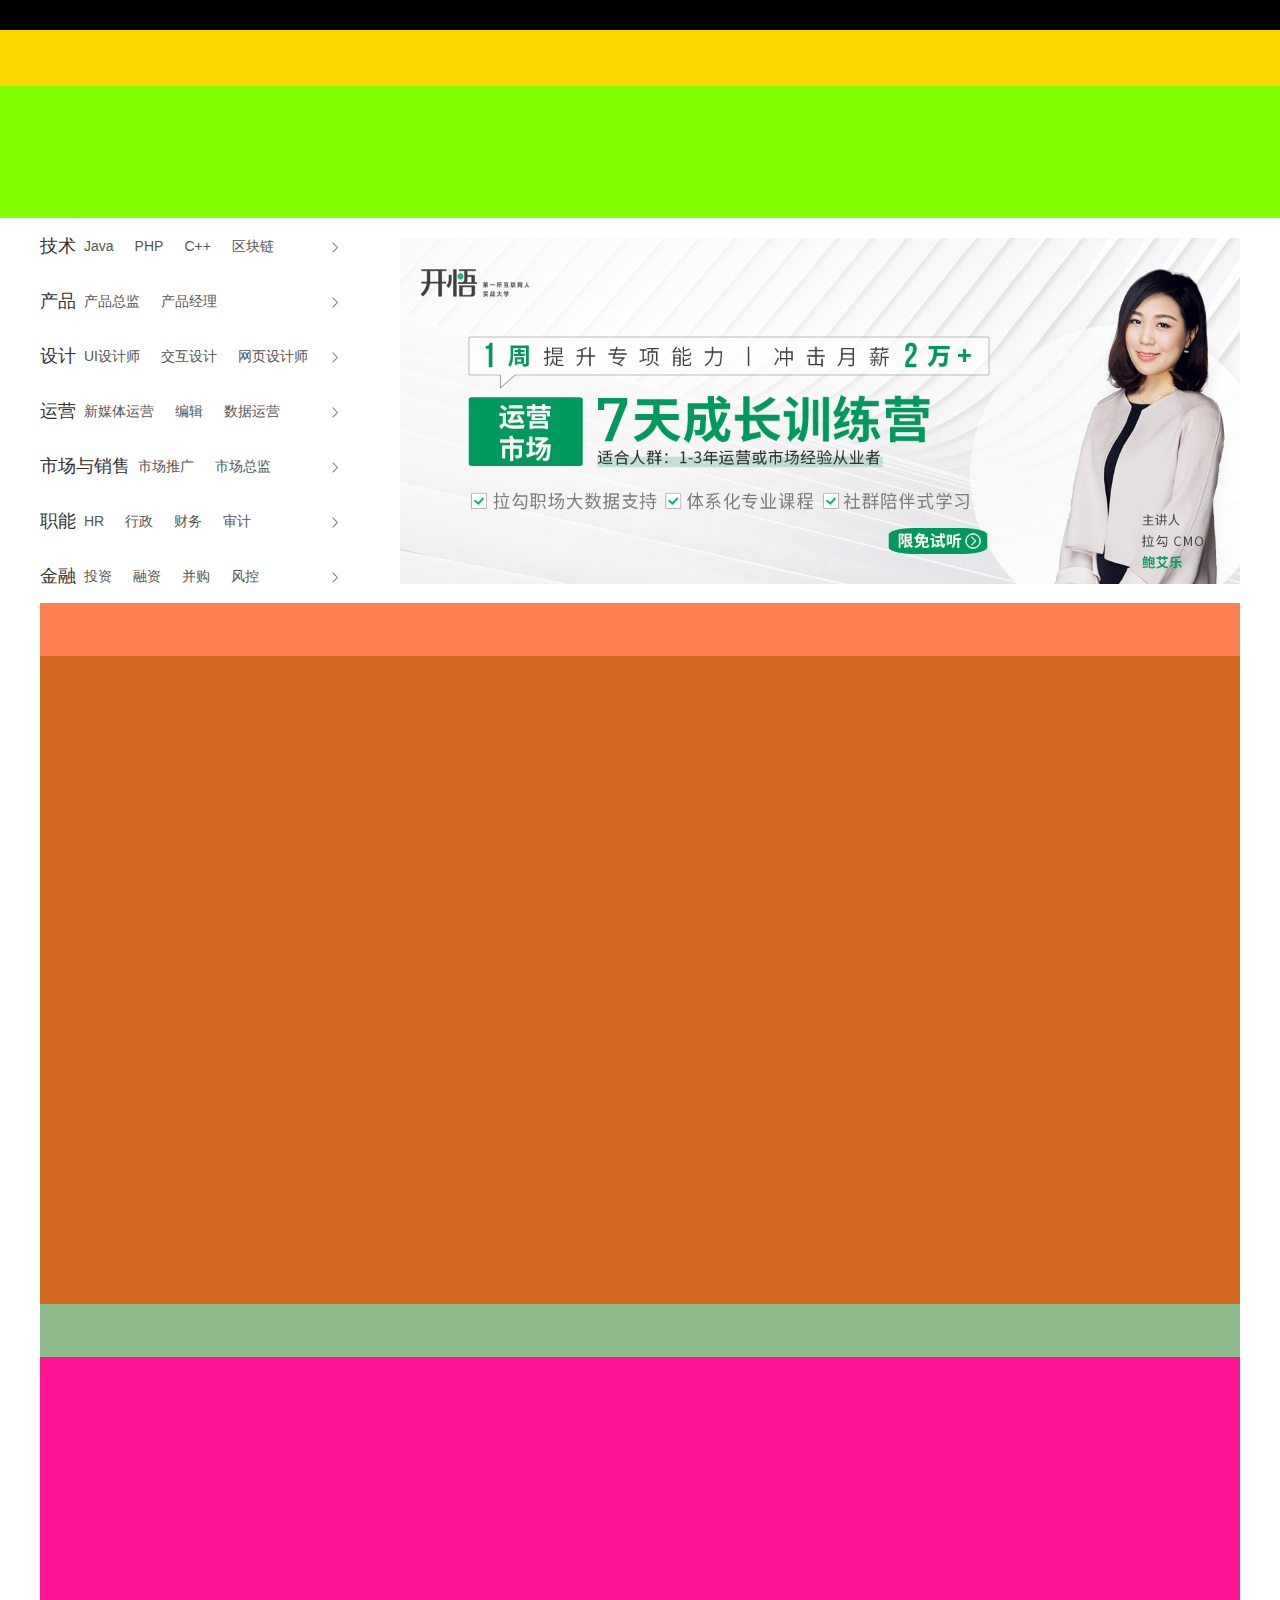
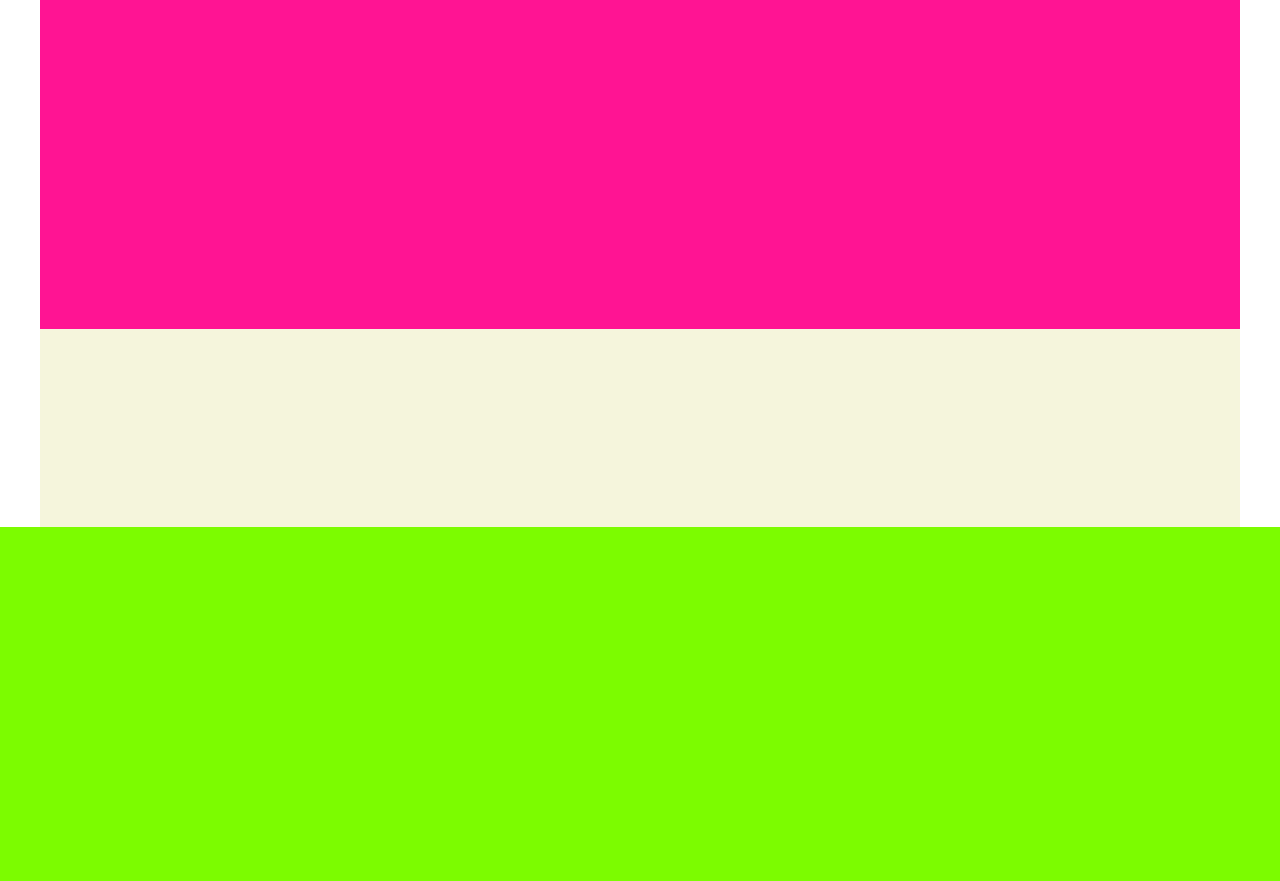
==== index.html @ 966dec73 "Merge pull request #1 from QueenaNie/master" ====
<!DOCTYPE html>
<html lang="en">
<head>
    <meta charset="UTF-8">
    <title>Title</title>
    <link rel="stylesheet" href="css/index.css">
</head>
<body>
<div class="header">
    <div class="login"></div>
    <div class="headerNav"></div>
    <div class="headerSearch"></div>
</div>
<div class="min">
    <div class="banner">
    <div class="minLeft">
        <div class="menu_box">
            <div class="menu_main current">
                <h2>技术</h2>
                <a href="##">Java</a>
                <a href="##">PHP</a>
                <a href="##">C++</a>
                <a href="##">区块链</a>
                <i class="arrow"></i>

            </div>
            <div class="hide_box">
                <div class="content_box">
                <span>后端开发</span>
                <a href="##">Java</a>
                <a href="##">PHP</a>
                <a href="##">数据挖掘</a>
                <a href="##">搜索算法</a>
                <a href="##">精准推荐</a>
                <a href="##">C</a>
                <a href="##">C#</a>
                <a href="##">全栈工程师</a>
                <a href="##">.NET</a>
                <a href="##">Hadoop</a>
                <a href="##">Python</a>
                <a href="##">Python</a>
                <a href="##">Python</a>
                <a href="##">Python</a>
                <a href="##">Python</a>
                <a href="##">Python</a>
                <a href="##">Python</a>
                <a href="##">Python</a>
                <a href="##">区块域</a>
                <a href="##">后端开发其他</a>
            </div>
                <div class="content_box">
                <span>后端开发</span>
                <a href="##">Java</a>
                <a href="##">PHP</a>
                <a href="##">数据挖掘</a>
                <a href="##">搜索算法</a>
                <a href="##">精准推荐</a>
                <a href="##">C</a>
                <a href="##">C#</a>
                <a href="##">全栈工程师</a>
                <a href="##">.NET</a>
                <a href="##">Hadoop</a>
                <a href="##">Python</a>
                <a href="##">Python</a>
                <a href="##">Python</a>
                <a href="##">Python</a>
                <a href="##">Python</a>
                <a href="##">Python</a>
                <a href="##">Python</a>
                <a href="##">Python</a>
                <a href="##">区块域</a>
                <a href="##">后端开发其他</a>
            </div>
                <div class="content_box">
                <span>后端开发</span>
                <a href="##">Java</a>
                <a href="##">PHP</a>
                <a href="##">数据挖掘</a>
                <a href="##">搜索算法</a>
                <a href="##">精准推荐</a>
                <a href="##">C</a>
                <a href="##">C#</a>
                <a href="##">全栈工程师</a>
                <a href="##">.NET</a>
                <a href="##">Hadoop</a>
                <a href="##">Python</a>
                <a href="##">Python</a>
                <a href="##">Python</a>
                <a href="##">Python</a>
                <a href="##">Python</a>
                <a href="##">Python</a>
                <a href="##">Python</a>
                <a href="##">Python</a>
                <a href="##">区块域</a>
                <a href="##">后端开发其他</a>
            </div>
            </div>
        </div>
        <div class="menu_box">
            <div class="menu_main">
                <h2>产品</h2>
                <a href="##">产品总监</a>
                <a href="##">产品经理</a>
                <i class="arrow"></i>

            </div>
            <div class="hide_box">
                <div class="content_box">
                    <span>后端开发</span>
                    <a href="##">Java</a>
                    <a href="##">PHP</a>
                    <a href="##">数据挖掘</a>
                    <a href="##">搜索算法</a>
                    <a href="##">精准推荐</a>
                    <a href="##">C</a>
                    <a href="##">C#</a>
                    <a href="##">全栈工程师</a>
                    <a href="##">.NET</a>
                    <a href="##">Hadoop</a>
                    <a href="##">Python</a>
                    <a href="##">Python</a>
                    <a href="##">Python</a>
                    <a href="##">Python</a>
                    <a href="##">Python</a>
                    <a href="##">Python</a>
                    <a href="##">Python</a>
                    <a href="##">Python</a>
                    <a href="##">区块域</a>
                    <a href="##">后端开发其他</a>
                </div>
                <div class="content_box">
                    <span>后端开发</span>
                    <a href="##">Java</a>
                    <a href="##">PHP</a>
                    <a href="##">数据挖掘</a>
                    <a href="##">搜索算法</a>
                    <a href="##">精准推荐</a>
                    <a href="##">C</a>
                    <a href="##">C#</a>
                    <a href="##">全栈工程师</a>
                    <a href="##">.NET</a>
                    <a href="##">Hadoop</a>
                    <a href="##">Python</a>
                    <a href="##">Python</a>
                    <a href="##">Python</a>
                    <a href="##">Python</a>
                    <a href="##">Python</a>
                    <a href="##">Python</a>
                    <a href="##">Python</a>
                    <a href="##">Python</a>
                    <a href="##">区块域</a>
                    <a href="##">后端开发其他</a>
                </div>
            </div>
        </div>
        <div class="menu_box">
            <div class="menu_main">
                <h2>设计</h2>
                <a href="##">UI设计师</a>
                <a href="##">交互设计</a>
                <a href="##">网页设计师</a>
                <i class="arrow"></i>
            </div>
            <div class="hide_box">
                <div class="content_box">
                    <span>后端开发</span>
                    <a href="##">Java</a>
                    <a href="##">PHP</a>
                    <a href="##">数据挖掘</a>
                    <a href="##">搜索算法</a>
                    <a href="##">精准推荐</a>
                    <a href="##">C</a>
                    <a href="##">C#</a>
                    <a href="##">全栈工程师</a>
                    <a href="##">.NET</a>
                    <a href="##">Hadoop</a>
                    <a href="##">Python</a>
                    <a href="##">Python</a>
                    <a href="##">Python</a>
                    <a href="##">Python</a>
                    <a href="##">Python</a>
                    <a href="##">Python</a>
                    <a href="##">Python</a>
                    <a href="##">Python</a>
                    <a href="##">区块域</a>
                    <a href="##">后端开发其他</a>
                </div>
                <div class="content_box">
                    <span>后端开发</span>
                    <a href="##">Java</a>
                    <a href="##">PHP</a>
                    <a href="##">数据挖掘</a>
                    <a href="##">搜索算法</a>
                    <a href="##">精准推荐</a>
                    <a href="##">C</a>
                    <a href="##">C#</a>
                    <a href="##">全栈工程师</a>
                    <a href="##">.NET</a>
                    <a href="##">Hadoop</a>
                    <a href="##">Python</a>
                    <a href="##">Python</a>
                    <a href="##">Python</a>
                    <a href="##">Python</a>
                    <a href="##">Python</a>
                    <a href="##">Python</a>
                    <a href="##">Python</a>
                    <a href="##">Python</a>
                    <a href="##">区块域</a>
                    <a href="##">后端开发其他</a>
                </div>
            </div>
        </div>
        <div class="menu_box">
            <div class="menu_main">
                <h2>运营</h2>
                <a href="##">新媒体运营</a>
                <a href="##">编辑</a>
                <a href="##">数据运营</a>
                <i class="arrow"></i>
            </div>
            <div class="hide_box">
                <div class="content_box">
                    <span>后端开发</span>
                    <a href="##">Java</a>
                    <a href="##">PHP</a>
                    <a href="##">数据挖掘</a>
                    <a href="##">搜索算法</a>
                    <a href="##">精准推荐</a>
                    <a href="##">C</a>
                    <a href="##">C#</a>
                    <a href="##">全栈工程师</a>
                    <a href="##">.NET</a>
                    <a href="##">Hadoop</a>
                    <a href="##">Python</a>
                    <a href="##">Python</a>
                    <a href="##">Python</a>
                    <a href="##">Python</a>
                    <a href="##">Python</a>
                    <a href="##">Python</a>
                    <a href="##">Python</a>
                    <a href="##">Python</a>
                    <a href="##">区块域</a>
                    <a href="##">后端开发其他</a>
                </div>
                <div class="content_box">
                    <span>后端开发</span>
                    <a href="##">Java</a>
                    <a href="##">PHP</a>
                    <a href="##">数据挖掘</a>
                    <a href="##">搜索算法</a>
                    <a href="##">精准推荐</a>
                    <a href="##">C</a>
                    <a href="##">C#</a>
                    <a href="##">全栈工程师</a>
                    <a href="##">.NET</a>
                    <a href="##">Hadoop</a>
                    <a href="##">Python</a>
                    <a href="##">Python</a>
                    <a href="##">Python</a>
                    <a href="##">Python</a>
                    <a href="##">Python</a>
                    <a href="##">Python</a>
                    <a href="##">Python</a>
                    <a href="##">Python</a>
                    <a href="##">区块域</a>
                    <a href="##">后端开发其他</a>
                </div>
            </div>
        </div>
        <div class="menu_box">
            <div class="menu_main">
                <h2>市场与销售</h2>
                <a href="##">市场推广</a>
                <a href="##">市场总监</a>
                <i class="arrow"></i>
            </div>
            <div class="hide_box">
                <div class="content_box">
                    <span>后端开发</span>
                    <a href="##">Java</a>
                    <a href="##">PHP</a>
                    <a href="##">数据挖掘</a>
                    <a href="##">搜索算法</a>
                    <a href="##">精准推荐</a>
                    <a href="##">C</a>
                    <a href="##">C#</a>
                    <a href="##">全栈工程师</a>
                    <a href="##">.NET</a>
                    <a href="##">Hadoop</a>
                    <a href="##">Python</a>
                    <a href="##">Python</a>
                    <a href="##">Python</a>
                    <a href="##">Python</a>
                    <a href="##">Python</a>
                    <a href="##">Python</a>
                    <a href="##">Python</a>
                    <a href="##">Python</a>
                    <a href="##">区块域</a>
                    <a href="##">后端开发其他</a>
                </div>
                <div class="content_box">
                    <span>后端开发</span>
                    <a href="##">Java</a>
                    <a href="##">PHP</a>
                    <a href="##">数据挖掘</a>
                    <a href="##">搜索算法</a>
                    <a href="##">精准推荐</a>
                    <a href="##">C</a>
                    <a href="##">C#</a>
                    <a href="##">全栈工程师</a>
                    <a href="##">.NET</a>
                    <a href="##">Hadoop</a>
                    <a href="##">Python</a>
                    <a href="##">Python</a>
                    <a href="##">Python</a>
                    <a href="##">Python</a>
                    <a href="##">Python</a>
                    <a href="##">Python</a>
                    <a href="##">Python</a>
                    <a href="##">Python</a>
                    <a href="##">区块域</a>
                    <a href="##">后端开发其他</a>
                </div>
            </div>
        </div>
        <div class="menu_box">
            <div class="menu_main">
                <h2>职能</h2>
                <a href="##">HR</a>
                <a href="##">行政</a>
                <a href="##">财务</a>
                <a href="##">审计</a>
                <i class="arrow"></i>
            </div>
            <div class="hide_box">
                <div class="content_box">
                    <span>后端开发</span>
                    <a href="##">Java</a>
                    <a href="##">PHP</a>
                    <a href="##">数据挖掘</a>
                    <a href="##">搜索算法</a>
                    <a href="##">精准推荐</a>
                    <a href="##">C</a>
                    <a href="##">C#</a>
                    <a href="##">全栈工程师</a>
                    <a href="##">.NET</a>
                    <a href="##">Hadoop</a>
                    <a href="##">Python</a>
                    <a href="##">Python</a>
                    <a href="##">Python</a>
                    <a href="##">Python</a>
                    <a href="##">Python</a>
                    <a href="##">Python</a>
                    <a href="##">Python</a>
                    <a href="##">Python</a>
                    <a href="##">区块域</a>
                    <a href="##">后端开发其他</a>
                </div>
                <div class="content_box">
                    <span>后端开发</span>
                    <a href="##">Java</a>
                    <a href="##">PHP</a>
                    <a href="##">数据挖掘</a>
                    <a href="##">搜索算法</a>
                    <a href="##">精准推荐</a>
                    <a href="##">C</a>
                    <a href="##">C#</a>
                    <a href="##">全栈工程师</a>
                    <a href="##">.NET</a>
                    <a href="##">Hadoop</a>
                    <a href="##">Python</a>
                    <a href="##">Python</a>
                    <a href="##">Python</a>
                    <a href="##">Python</a>
                    <a href="##">Python</a>
                    <a href="##">Python</a>
                    <a href="##">Python</a>
                    <a href="##">Python</a>
                    <a href="##">区块域</a>
                    <a href="##">后端开发其他</a>
                </div>
            </div>
        </div>
        <div class="menu_box">
            <div class="menu_main">
                <h2>金融</h2>
                <a href="##">投资</a>
                <a href="##">融资</a>
                <a href="##">并购</a>
                <a href="##">风控</a>
                <i class="arrow"></i>
            </div>
            <div class="hide_box">
                <div class="content_box">
                    <span>后端开发</span>
                    <a href="##">Java</a>
                    <a href="##">PHP</a>
                    <a href="##">数据挖掘</a>
                    <a href="##">搜索算法</a>
                    <a href="##">精准推荐</a>
                    <a href="##">C</a>
                    <a href="##">C#</a>
                    <a href="##">全栈工程师</a>
                    <a href="##">.NET</a>
                    <a href="##">Hadoop</a>
                    <a href="##">Python</a>
                    <a href="##">Python</a>
                    <a href="##">Python</a>
                    <a href="##">Python</a>
                    <a href="##">Python</a>
                    <a href="##">Python</a>
                    <a href="##">Python</a>
                    <a href="##">Python</a>
                    <a href="##">区块域</a>
                    <a href="##">后端开发其他</a>
                </div>
                <div class="content_box">
                    <span>后端开发</span>
                    <a href="##">Java</a>
                    <a href="##">PHP</a>
                    <a href="##">数据挖掘</a>
                    <a href="##">搜索算法</a>
                    <a href="##">精准推荐</a>
                    <a href="##">C</a>
                    <a href="##">C#</a>
                    <a href="##">全栈工程师</a>
                    <a href="##">.NET</a>
                    <a href="##">Hadoop</a>
                    <a href="##">Python</a>
                    <a href="##">Python</a>
                    <a href="##">Python</a>
                    <a href="##">Python</a>
                    <a href="##">Python</a>
                    <a href="##">Python</a>
                    <a href="##">Python</a>
                    <a href="##">Python</a>
                    <a href="##">区块域</a>
                    <a href="##">后端开发其他</a>
                </div>
            </div>
        </div>
    </div>
    <div class="minRight">
        <a href="##">
            <img src="images/mainRight.JPG" alt="">
        </a>
    </div>
    </div>
    <div class="hotNew"></div>
    <div class="minTop"></div>
    <div class="company"></div>
    <div class="minBottom"></div>
    <div class="frined"></div>
</div>
<div class="footer"></div>
</body>
</html>
---- css/index.css ----
* {
  padding: 0;
  margin: 0;
}
body,
html {
  width: 100%;
  height: 100%;
}
.header {
  height: 218px;
  width: 100%;
  background: aqua;
}
.header .login {
  width: 100%;
  height: 30px;
  background: black;
}
.header .headerNav {
  width: 100%;
  height: 56px;
  background: gold;
}
.header .headerSearch {
  width: 100%;
  height: 132px;
  background: chartreuse;
}
.zt {
  font-family: "Hiragino Sans GB", "Microsoft Yahei", SimSun, Arial, "Helvetica Neue", Helvetica;
  font-size: 14px;
}
.boxs {
  box-shadow: 0 0 4px 2px rgba(0, 0, 0, 0.09);
  border-radius: 2px;
}
.min {
  width: 1200px;
  margin: auto;
}
.min .banner {
  width: 1200px;
  height: 385px;
  position: relative;
}
.min .banner .minLeft {
  width: 321px;
  height: 385px;
  margin-left: -15px;
  position: absolute;
  left: 0;
  top: 0;
}
.min .banner .minLeft .menu_box {
  width: 321px;
  height: 20px;
  line-height: 20px;
  padding: 18px 0 17px 0;
  position: relative;
}
.min .banner .minLeft .menu_box .menu_main {
  width: 321px;
  height: 20px;
  position: relative;
  overflow: hidden;
}
.min .banner .minLeft .menu_box .menu_main h2 {
  display: inline-block;
  padding-left: 15px;
  font-family: "Hiragino Sans GB", "Microsoft Yahei", SimSun, Arial, "Helvetica Neue", Helvetica;
  font-size: 14px;
  font-size: 18px;
  font-weight: 500;
  color: #333;
  float: left;
}
.min .banner .minLeft .menu_box .menu_main a {
  display: inline-block;
  color: #555;
  padding: 0 8px;
  margin: 0 5px 5px 0;
  float: left;
  text-decoration: none;
  font-family: "Hiragino Sans GB", "Microsoft Yahei", SimSun, Arial, "Helvetica Neue", Helvetica;
  font-size: 14px;
}
.min .banner .minLeft .menu_box .menu_main a:hover {
  text-decoration-line: underline ;
  color: #00b38a;
}
.min .banner .minLeft .menu_box .menu_main i {
  background: url("../images/arrow.png") 0 0 no-repeat;
  width: 6px;
  height: 11px;
  margin-right: 8px;
  position: absolute;
  right: 0;
  top: 6px;
}
.min .banner .minLeft .menu_box .hide_box {
  width: 600px;
  padding: 20px 10px 0 12px;
  position: absolute;
  left: 321px;
  top: 0;
  background: #fff;
  display: none;
}
.min .banner .minLeft .menu_box .hide_box .content_box {
  margin-right: -1px;
  margin-bottom: 17px;
}
.min .banner .minLeft .menu_box .hide_box .content_box span {
  display: block;
  font-family: "Hiragino Sans GB", "Microsoft Yahei", SimSun, Arial, "Helvetica Neue", Helvetica;
  font-size: 14px;
  color: #333;
  padding-left: 10px;
  margin-bottom: 6px;
}
.min .banner .minLeft .menu_box .hide_box .content_box a {
  display: inline-block;
  padding: 0 11px;
  margin-left: -1px;
  line-height: 28px;
  text-decoration: none;
  font-family: "Hiragino Sans GB", "Microsoft Yahei", SimSun, Arial, "Helvetica Neue", Helvetica;
  font-size: 14px;
  color: #555;
  position: relative;
}
.min .banner .minLeft .menu_box .hide_box .content_box a:before {
  content: "";
  position: absolute;
  width: 1px;
  height: 12px;
  background: #D8D8D8;
  top: 8px;
  left: 0;
}
.min .banner .minLeft .menu_box .hide_box .content_box a:hover {
  text-decoration-line: underline ;
  color: #00b38a;
}
.min .banner .minLeft .menu_box:hover {
  box-shadow: 0 0 4px 2px rgba(0, 0, 0, 0.09);
  border-radius: 2px;
  border-top-left-radius: 0;
}
.min .banner .minLeft .menu_box:hover .hide_box {
  display: block;
  box-shadow: 0 0 4px 2px rgba(0, 0, 0, 0.09);
  border-radius: 2px;
  border-top-left-radius: 0;
  z-index: 10;
}
.min .banner .minRight {
  width: 840px;
  height: 346px;
  overflow: hidden;
  position: absolute;
  right: 0;
  top: 50%;
  margin-top: -173px;
}
.min .banner .minRight a {
  display: block;
  width: 100%;
  height: 100%;
  overflow: hidden;
}
.min .banner .minRight a img {
  width: 100%;
  height: 100%;
}
.min .hotNew {
  width: 1200px;
  height: 53px;
  background: coral;
}
.min .minTop {
  width: 1200px;
  height: 648px;
  background: chocolate ;
}
.min .company {
  width: 1200px;
  background: darkseagreen;
  height: 53px;
}
.min .minBottom {
  width: 1200px;
  height: 572px;
  background: deeppink;
}
.min .frined {
  width: 1200px;
  height: 198px;
  background: beige;
}
.footer {
  width: 100%;
  height: 354px;
  background: lawngreen;
}
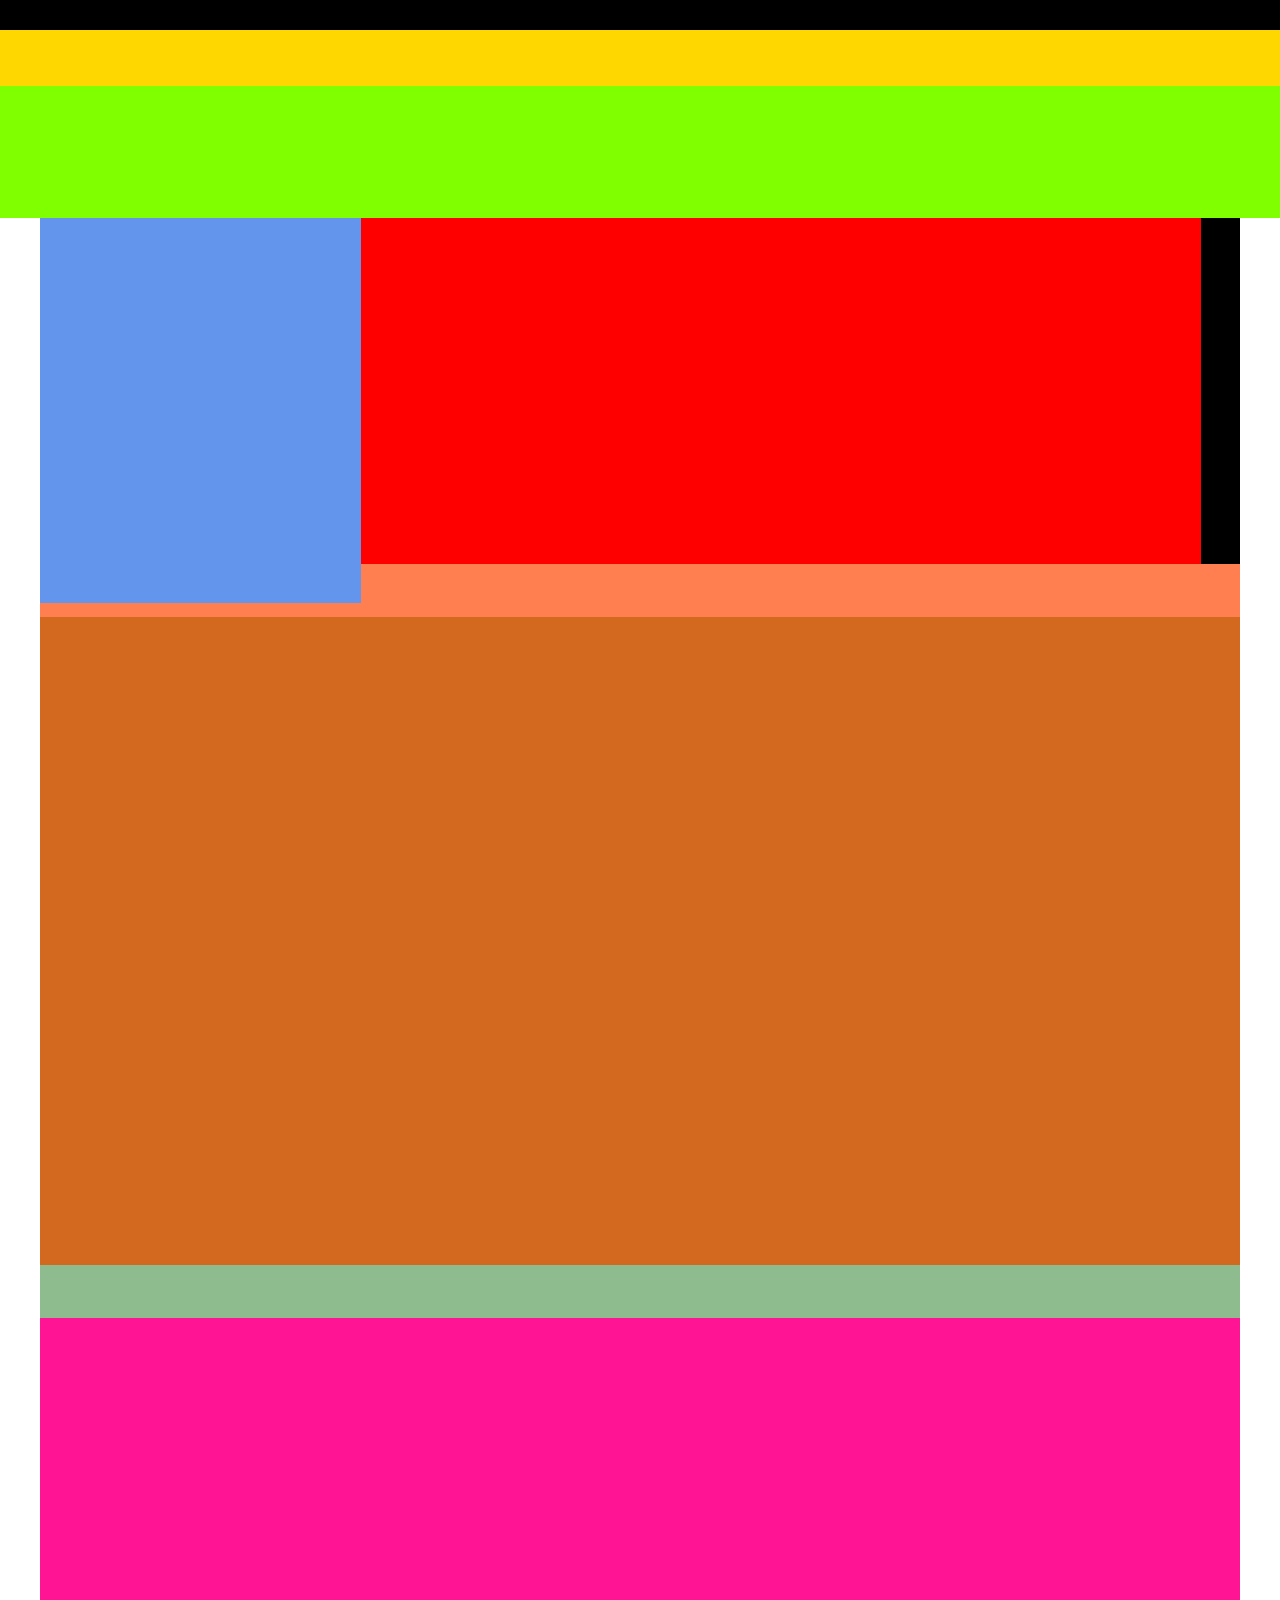
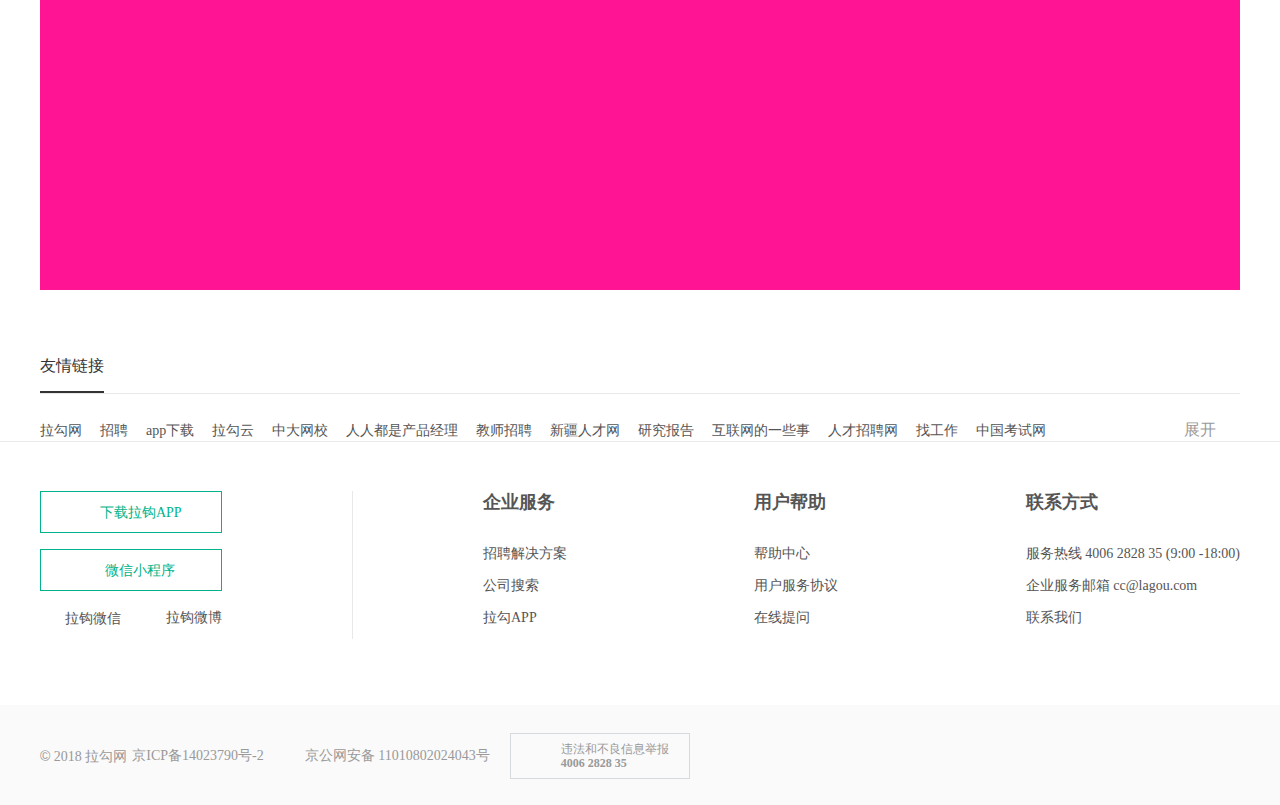
==== commit ffefd6c3: "li" ====
--- a/index.html
+++ b/index.html
@@ -13,445 +13,159 @@
 </div>
 <div class="min">
     <div class="banner">
-    <div class="minLeft">
-        <div class="menu_box">
-            <div class="menu_main current">
-                <h2>技术</h2>
-                <a href="##">Java</a>
-                <a href="##">PHP</a>
-                <a href="##">C++</a>
-                <a href="##">区块链</a>
-                <i class="arrow"></i>
-
-            </div>
-            <div class="hide_box">
-                <div class="content_box">
-                <span>后端开发</span>
-                <a href="##">Java</a>
-                <a href="##">PHP</a>
-                <a href="##">数据挖掘</a>
-                <a href="##">搜索算法</a>
-                <a href="##">精准推荐</a>
-                <a href="##">C</a>
-                <a href="##">C#</a>
-                <a href="##">全栈工程师</a>
-                <a href="##">.NET</a>
-                <a href="##">Hadoop</a>
-                <a href="##">Python</a>
-                <a href="##">Python</a>
-                <a href="##">Python</a>
-                <a href="##">Python</a>
-                <a href="##">Python</a>
-                <a href="##">Python</a>
-                <a href="##">Python</a>
-                <a href="##">Python</a>
-                <a href="##">区块域</a>
-                <a href="##">后端开发其他</a>
-            </div>
-                <div class="content_box">
-                <span>后端开发</span>
-                <a href="##">Java</a>
-                <a href="##">PHP</a>
-                <a href="##">数据挖掘</a>
-                <a href="##">搜索算法</a>
-                <a href="##">精准推荐</a>
-                <a href="##">C</a>
-                <a href="##">C#</a>
-                <a href="##">全栈工程师</a>
-                <a href="##">.NET</a>
-                <a href="##">Hadoop</a>
-                <a href="##">Python</a>
-                <a href="##">Python</a>
-                <a href="##">Python</a>
-                <a href="##">Python</a>
-                <a href="##">Python</a>
-                <a href="##">Python</a>
-                <a href="##">Python</a>
-                <a href="##">Python</a>
-                <a href="##">区块域</a>
-                <a href="##">后端开发其他</a>
-            </div>
-                <div class="content_box">
-                <span>后端开发</span>
-                <a href="##">Java</a>
-                <a href="##">PHP</a>
-                <a href="##">数据挖掘</a>
-                <a href="##">搜索算法</a>
-                <a href="##">精准推荐</a>
-                <a href="##">C</a>
-                <a href="##">C#</a>
-                <a href="##">全栈工程师</a>
-                <a href="##">.NET</a>
-                <a href="##">Hadoop</a>
-                <a href="##">Python</a>
-                <a href="##">Python</a>
-                <a href="##">Python</a>
-                <a href="##">Python</a>
-                <a href="##">Python</a>
-                <a href="##">Python</a>
-                <a href="##">Python</a>
-                <a href="##">Python</a>
-                <a href="##">区块域</a>
-                <a href="##">后端开发其他</a>
-            </div>
-            </div>
-        </div>
-        <div class="menu_box">
-            <div class="menu_main">
-                <h2>产品</h2>
-                <a href="##">产品总监</a>
-                <a href="##">产品经理</a>
-                <i class="arrow"></i>
-
-            </div>
-            <div class="hide_box">
-                <div class="content_box">
-                    <span>后端开发</span>
-                    <a href="##">Java</a>
-                    <a href="##">PHP</a>
-                    <a href="##">数据挖掘</a>
-                    <a href="##">搜索算法</a>
-                    <a href="##">精准推荐</a>
-                    <a href="##">C</a>
-                    <a href="##">C#</a>
-                    <a href="##">全栈工程师</a>
-                    <a href="##">.NET</a>
-                    <a href="##">Hadoop</a>
-                    <a href="##">Python</a>
-                    <a href="##">Python</a>
-                    <a href="##">Python</a>
-                    <a href="##">Python</a>
-                    <a href="##">Python</a>
-                    <a href="##">Python</a>
-                    <a href="##">Python</a>
-                    <a href="##">Python</a>
-                    <a href="##">区块域</a>
-                    <a href="##">后端开发其他</a>
-                </div>
-                <div class="content_box">
-                    <span>后端开发</span>
-                    <a href="##">Java</a>
-                    <a href="##">PHP</a>
-                    <a href="##">数据挖掘</a>
-                    <a href="##">搜索算法</a>
-                    <a href="##">精准推荐</a>
-                    <a href="##">C</a>
-                    <a href="##">C#</a>
-                    <a href="##">全栈工程师</a>
-                    <a href="##">.NET</a>
-                    <a href="##">Hadoop</a>
-                    <a href="##">Python</a>
-                    <a href="##">Python</a>
-                    <a href="##">Python</a>
-                    <a href="##">Python</a>
-                    <a href="##">Python</a>
-                    <a href="##">Python</a>
-                    <a href="##">Python</a>
-                    <a href="##">Python</a>
-                    <a href="##">区块域</a>
-                    <a href="##">后端开发其他</a>
-                </div>
-            </div>
-        </div>
-        <div class="menu_box">
-            <div class="menu_main">
-                <h2>设计</h2>
-                <a href="##">UI设计师</a>
-                <a href="##">交互设计</a>
-                <a href="##">网页设计师</a>
-                <i class="arrow"></i>
-            </div>
-            <div class="hide_box">
-                <div class="content_box">
-                    <span>后端开发</span>
-                    <a href="##">Java</a>
-                    <a href="##">PHP</a>
-                    <a href="##">数据挖掘</a>
-                    <a href="##">搜索算法</a>
-                    <a href="##">精准推荐</a>
-                    <a href="##">C</a>
-                    <a href="##">C#</a>
-                    <a href="##">全栈工程师</a>
-                    <a href="##">.NET</a>
-                    <a href="##">Hadoop</a>
-                    <a href="##">Python</a>
-                    <a href="##">Python</a>
-                    <a href="##">Python</a>
-                    <a href="##">Python</a>
-                    <a href="##">Python</a>
-                    <a href="##">Python</a>
-                    <a href="##">Python</a>
-                    <a href="##">Python</a>
-                    <a href="##">区块域</a>
-                    <a href="##">后端开发其他</a>
-                </div>
-                <div class="content_box">
-                    <span>后端开发</span>
-                    <a href="##">Java</a>
-                    <a href="##">PHP</a>
-                    <a href="##">数据挖掘</a>
-                    <a href="##">搜索算法</a>
-                    <a href="##">精准推荐</a>
-                    <a href="##">C</a>
-                    <a href="##">C#</a>
-                    <a href="##">全栈工程师</a>
-                    <a href="##">.NET</a>
-                    <a href="##">Hadoop</a>
-                    <a href="##">Python</a>
-                    <a href="##">Python</a>
-                    <a href="##">Python</a>
-                    <a href="##">Python</a>
-                    <a href="##">Python</a>
-                    <a href="##">Python</a>
-                    <a href="##">Python</a>
-                    <a href="##">Python</a>
-                    <a href="##">区块域</a>
-                    <a href="##">后端开发其他</a>
-                </div>
-            </div>
-        </div>
-        <div class="menu_box">
-            <div class="menu_main">
-                <h2>运营</h2>
-                <a href="##">新媒体运营</a>
-                <a href="##">编辑</a>
-                <a href="##">数据运营</a>
-                <i class="arrow"></i>
-            </div>
-            <div class="hide_box">
-                <div class="content_box">
-                    <span>后端开发</span>
-                    <a href="##">Java</a>
-                    <a href="##">PHP</a>
-                    <a href="##">数据挖掘</a>
-                    <a href="##">搜索算法</a>
-                    <a href="##">精准推荐</a>
-                    <a href="##">C</a>
-                    <a href="##">C#</a>
-                    <a href="##">全栈工程师</a>
-                    <a href="##">.NET</a>
-                    <a href="##">Hadoop</a>
-                    <a href="##">Python</a>
-                    <a href="##">Python</a>
-                    <a href="##">Python</a>
-                    <a href="##">Python</a>
-                    <a href="##">Python</a>
-                    <a href="##">Python</a>
-                    <a href="##">Python</a>
-                    <a href="##">Python</a>
-                    <a href="##">区块域</a>
-                    <a href="##">后端开发其他</a>
-                </div>
-                <div class="content_box">
-                    <span>后端开发</span>
-                    <a href="##">Java</a>
-                    <a href="##">PHP</a>
-                    <a href="##">数据挖掘</a>
-                    <a href="##">搜索算法</a>
-                    <a href="##">精准推荐</a>
-                    <a href="##">C</a>
-                    <a href="##">C#</a>
-                    <a href="##">全栈工程师</a>
-                    <a href="##">.NET</a>
-                    <a href="##">Hadoop</a>
-                    <a href="##">Python</a>
-                    <a href="##">Python</a>
-                    <a href="##">Python</a>
-                    <a href="##">Python</a>
-                    <a href="##">Python</a>
-                    <a href="##">Python</a>
-                    <a href="##">Python</a>
-                    <a href="##">Python</a>
-                    <a href="##">区块域</a>
-                    <a href="##">后端开发其他</a>
-                </div>
-            </div>
-        </div>
-        <div class="menu_box">
-            <div class="menu_main">
-                <h2>市场与销售</h2>
-                <a href="##">市场推广</a>
-                <a href="##">市场总监</a>
-                <i class="arrow"></i>
-            </div>
-            <div class="hide_box">
-                <div class="content_box">
-                    <span>后端开发</span>
-                    <a href="##">Java</a>
-                    <a href="##">PHP</a>
-                    <a href="##">数据挖掘</a>
-                    <a href="##">搜索算法</a>
-                    <a href="##">精准推荐</a>
-                    <a href="##">C</a>
-                    <a href="##">C#</a>
-                    <a href="##">全栈工程师</a>
-                    <a href="##">.NET</a>
-                    <a href="##">Hadoop</a>
-                    <a href="##">Python</a>
-                    <a href="##">Python</a>
-                    <a href="##">Python</a>
-                    <a href="##">Python</a>
-                    <a href="##">Python</a>
-                    <a href="##">Python</a>
-                    <a href="##">Python</a>
-                    <a href="##">Python</a>
-                    <a href="##">区块域</a>
-                    <a href="##">后端开发其他</a>
-                </div>
-                <div class="content_box">
-                    <span>后端开发</span>
-                    <a href="##">Java</a>
-                    <a href="##">PHP</a>
-                    <a href="##">数据挖掘</a>
-                    <a href="##">搜索算法</a>
-                    <a href="##">精准推荐</a>
-                    <a href="##">C</a>
-                    <a href="##">C#</a>
-                    <a href="##">全栈工程师</a>
-                    <a href="##">.NET</a>
-                    <a href="##">Hadoop</a>
-                    <a href="##">Python</a>
-                    <a href="##">Python</a>
-                    <a href="##">Python</a>
-                    <a href="##">Python</a>
-                    <a href="##">Python</a>
-                    <a href="##">Python</a>
-                    <a href="##">Python</a>
-                    <a href="##">Python</a>
-                    <a href="##">区块域</a>
-                    <a href="##">后端开发其他</a>
-                </div>
-            </div>
-        </div>
-        <div class="menu_box">
-            <div class="menu_main">
-                <h2>职能</h2>
-                <a href="##">HR</a>
-                <a href="##">行政</a>
-                <a href="##">财务</a>
-                <a href="##">审计</a>
-                <i class="arrow"></i>
-            </div>
-            <div class="hide_box">
-                <div class="content_box">
-                    <span>后端开发</span>
-                    <a href="##">Java</a>
-                    <a href="##">PHP</a>
-                    <a href="##">数据挖掘</a>
-                    <a href="##">搜索算法</a>
-                    <a href="##">精准推荐</a>
-                    <a href="##">C</a>
-                    <a href="##">C#</a>
-                    <a href="##">全栈工程师</a>
-                    <a href="##">.NET</a>
-                    <a href="##">Hadoop</a>
-                    <a href="##">Python</a>
-                    <a href="##">Python</a>
-                    <a href="##">Python</a>
-                    <a href="##">Python</a>
-                    <a href="##">Python</a>
-                    <a href="##">Python</a>
-                    <a href="##">Python</a>
-                    <a href="##">Python</a>
-                    <a href="##">区块域</a>
-                    <a href="##">后端开发其他</a>
-                </div>
-                <div class="content_box">
-                    <span>后端开发</span>
-                    <a href="##">Java</a>
-                    <a href="##">PHP</a>
-                    <a href="##">数据挖掘</a>
-                    <a href="##">搜索算法</a>
-                    <a href="##">精准推荐</a>
-                    <a href="##">C</a>
-                    <a href="##">C#</a>
-                    <a href="##">全栈工程师</a>
-                    <a href="##">.NET</a>
-                    <a href="##">Hadoop</a>
-                    <a href="##">Python</a>
-                    <a href="##">Python</a>
-                    <a href="##">Python</a>
-                    <a href="##">Python</a>
-                    <a href="##">Python</a>
-                    <a href="##">Python</a>
-                    <a href="##">Python</a>
-                    <a href="##">Python</a>
-                    <a href="##">区块域</a>
-                    <a href="##">后端开发其他</a>
-                </div>
-            </div>
-        </div>
-        <div class="menu_box">
-            <div class="menu_main">
-                <h2>金融</h2>
-                <a href="##">投资</a>
-                <a href="##">融资</a>
-                <a href="##">并购</a>
-                <a href="##">风控</a>
-                <i class="arrow"></i>
-            </div>
-            <div class="hide_box">
-                <div class="content_box">
-                    <span>后端开发</span>
-                    <a href="##">Java</a>
-                    <a href="##">PHP</a>
-                    <a href="##">数据挖掘</a>
-                    <a href="##">搜索算法</a>
-                    <a href="##">精准推荐</a>
-                    <a href="##">C</a>
-                    <a href="##">C#</a>
-                    <a href="##">全栈工程师</a>
-                    <a href="##">.NET</a>
-                    <a href="##">Hadoop</a>
-                    <a href="##">Python</a>
-                    <a href="##">Python</a>
-                    <a href="##">Python</a>
-                    <a href="##">Python</a>
-                    <a href="##">Python</a>
-                    <a href="##">Python</a>
-                    <a href="##">Python</a>
-                    <a href="##">Python</a>
-                    <a href="##">区块域</a>
-                    <a href="##">后端开发其他</a>
-                </div>
-                <div class="content_box">
-                    <span>后端开发</span>
-                    <a href="##">Java</a>
-                    <a href="##">PHP</a>
-                    <a href="##">数据挖掘</a>
-                    <a href="##">搜索算法</a>
-                    <a href="##">精准推荐</a>
-                    <a href="##">C</a>
-                    <a href="##">C#</a>
-                    <a href="##">全栈工程师</a>
-                    <a href="##">.NET</a>
-                    <a href="##">Hadoop</a>
-                    <a href="##">Python</a>
-                    <a href="##">Python</a>
-                    <a href="##">Python</a>
-                    <a href="##">Python</a>
-                    <a href="##">Python</a>
-                    <a href="##">Python</a>
-                    <a href="##">Python</a>
-                    <a href="##">Python</a>
-                    <a href="##">区块域</a>
-                    <a href="##">后端开发其他</a>
-                </div>
-            </div>
-        </div>
-    </div>
-    <div class="minRight">
-        <a href="##">
-            <img src="images/mainRight.JPG" alt="">
-        </a>
-    </div>
+    <div class="minLeft"></div>
+    <div class="minRight"></div>
     </div>
     <div class="hotNew"></div>
     <div class="minTop"></div>
     <div class="company"></div>
     <div class="minBottom"></div>
-    <div class="frined"></div>
+    <div id="linkbox" class="frined shadow-linkbox">
+        <dl>
+            <dt> <span class="current">友情链接</span></dt>
+            <dd class="links">
+                <a href="javascript:;" target="_blank" class="friend-link">拉勾网</a>
+                <a href="javascript:;" target="_blank" class="friend-link">招聘</a>
+                <a href="javascript:;" target="_blank" class="friend-link">app下载</a>
+                <a href="javascript:;" target="_blank" class="friend-link">拉勾云</a>
+                <a href="javascript:;" target="_blank" class="friend-link">中大网校</a>
+                <a href="javascript:;" target="_blank" class="friend-link">人人都是产品经理</a>
+                <a href="javascript:;" target="_blank" class="friend-link">教师招聘</a>
+                <a href="javascript:;" target="_blank" class="friend-link">新疆人才网</a>
+                <a href="javascript:;" target="_blank" class="friend-link">研究报告</a>
+                <a href="javascript:;" target="_blank" class="friend-link">互联网的一些事</a>
+                <a href="javascript:;" target="_blank" class="friend-link">人才招聘网</a>
+                <a href="javascript:;" target="_blank" class="friend-link">找工作</a>
+                <a href="javascript:;" target="_blank" class="friend-link">中国考试网</a>
+                <a href="javascript:;" target="_blank" class="friend-link">生意经商业百科</a>
+                <a href="javascript:;" target="_blank" class="friend-link">装修效果图</a>
+                <a href="javascript:;" target="_blank" class="friend-link">招聘网</a>
+                <a href="javascript:;" target="_blank" class="friend-link">中华考试网</a>
+                <a href="javascript:;" target="_blank" class="friend-link">招聘素材</a>
+                <a href="javascript:;" target="_blank" class="friend-link">杭州招聘</a>
+                <a href="javascript:;" target="_blank" class="friend-link">上海招聘</a>
+                <a href="javascript:;" target="_blank" class="friend-link">法律咨询</a>
+                <a href="javascript:;" target="_blank" class="friend-link">徐州英才网</a>
+                <a href="javascript:;" target="_blank" class="friend-link">考研网</a>
+                <a href="javascript:;" target="_blank" class="friend-link">银行招聘网</a>
+                <a href="javascript:;" target="_blank" class="friend-link">语文学习网</a>
+                <a href="javascript:;" target="_blank" class="friend-link">智联招聘</a>
+                <a href="javascript:;" target="_blank" class="friend-link">职业圈</a>
+                <a href="javascript:;" target="_blank" class="friend-link">股城财经</a>
+                <a href="javascript:;" target="_blank" class="friend-link">法律咨询网</a>
+                <a href="javascript:;" target="_blank" class="friend-link">兼职吧</a>
+                <a href="javascript:;" target="_blank" class="friend-link">招聘网</a>
+                <a href="javascript:;" target="_blank" class="friend-link">爱问共享资料</a>
+                <a href="javascript:;" target="_blank" class="friend-link">百姓网</a>
+                <a href="javascript:;" target="_blank" class="friend-link">招聘</a>
+                <a href="javascript:;" target="_blank" class="friend-link">服装人才网</a>
+                <a href="javascript:;" target="_blank" class="friend-link">会计网</a>
+                <a href="javascript:;" target="_blank" class="friend-link">创意服务外包</a>
+                <a href="javascript:;" target="_blank" class="friend-link">西陆军事</a>
+                <a href="javascript:;" target="_blank" class="friend-link">中公公务员网校</a>
+                <a href="javascript:;" target="_blank" class="friend-link">老人网</a>
+                <a href="javascript:;" target="_blank" class="friend-link">找工作</a>
+                <a href="javascript:;" target="_blank" class="friend-link">招聘网</a>
+                <a href="javascript:;" target="_blank" class="friend-link">前瞻网</a>
+                <a href="javascript:;" target="_blank" class="friend-link">安徽招聘网</a>
+                <a href="javascript:;" target="_blank" class="friend-link">台州人才网</a>
+                <a href="javascript:;" target="_blank" class="friend-link">苏州人才网 </a>
+                <a href="javascript:;" target="_blank" class="friend-link">教师网</a>
+                <a href="javascript:;" target="_blank" class="friend-link">重庆人才网</a>
+                <a href="javascript:;" target="_blank" class="friend-link">中国会计网</a>
+                <a href="javascript:;" target="_blank" class="friend-link">齐鲁人才网</a>
+                <a href="javascript:;" target="_blank" class="friend-link">邮编生活网</a>
+                <a href="javascript:;" target="_blank" class="friend-link">义乌人才网</a>
+                <a href="javascript:;" target="_blank" class="friend-link">PHP100中文网</a>
+                <a href="javascript:;" target="_blank" class="friend-link">培训网</a>
+                <a href="javascript:;" target="_blank" class="more">更多</a>
+            </dd>
+            <span rel="nofollow" class="expansion">
+                <span>展开</span>
+                <i></i>
+            </span>
+        </dl>
+    </div>
 </div>
-<div class="footer"></div>
+<!--footer start-->
+<a href="##" id="backtop" title="回到顶部" rel="nofollow" style=";background-position-x:0px "></a>
+<div class="footer">
+ <div class="wrapper">
+     <div class="inner_wrapper">
+         <div class="footer_module_column">
+
+             <a href="javascript:;" class="footer_app" rel="nofollow">
+                 <i class="footer_app_icon"></i>
+                 下载拉钩APP
+                 <img src="https://www.lgstatic.com/i/image/M00/35/06/CgpFT1lDioCAFqS2AAEeWsD3HHo535.PNG"  width="160px" height="160px" alt="">
+             </a>
+             <a href="javascript:;" class="footer_mina" rel="nofollow">
+                 <i class="footer_mina_icon"></i>
+                 微信小程序
+                 <img src="//www.lgstatic.com/www/static/common/widgets/footer_c/layout/img/lagou-mina-code_d70848a.png" alt="">
+             </a>
+             <div class="footer_module_item">
+                 <a href="##" rel="nofollow" class="footer_wechat">
+                     <i class="footer_wechat_icon"></i>
+                     拉钩微信
+                     <img src="//www.lgstatic.com/www/static/common/widgets/footer_c/layout/img/lg_pic_weixin@2x_c372698.png" width="160" height="160" alt="">
+                 </a>
+                 <a href="##" rel="nofollow" class="footer_webo">
+                     <i class="footer_webo_icon"></i>
+                     拉钩微博
+                 </a>
+             </div>
+         </div>
+         <div class="footer_module_right">
+             <div class="footer_module_business">
+                 <p class="footer_module_title">企业服务</p>
+                 <a href="##" rel="nofollow" target="_blank">招聘解决方案</a>
+                 <a href="##" rel="nofollow" target="_blank">公司搜索</a>
+                 <a href="##" rel="nofollow" target="_blank">拉勾APP</a>
+             </div>
+             <div class="footer_module_business">
+                 <p class="footer_module_title">用户帮助</p>
+                 <a href="##" rel="nofollow" target="_blank">帮助中心</a>
+                 <a href="##" rel="nofollow" target="_blank">用户服务协议</a>
+                 <a href="##" rel="nofollow" target="_blank">在线提问</a>
+             </div>
+             <div class="footer_module_business">
+                 <p class="footer_module_title">联系方式</p>
+                 <span class="tel">服务热线
+                 <em>4006 2828 35 (9:00 -18:00)</em></span>
+                 <a href="##" rel="nofollow" target="_blank">企业服务邮箱
+                 <em>cc@lagou.com</em></a>
+                 <a href="##" rel="nofollow" target="_blank">联系我们</a>
+             </div>
+         </div>
+     </div>
+     <div class="copyright">
+         <div class="copyright_main">
+             <div class="copy_main_left">
+                 <span class="copyright_title">
+                     <em>©</em>
+                     2018 拉勾网
+                 </span>
+                 <a href="##">京ICP备14023790号-2</a>
+                 <a href="##" class="footer_gongan">
+                     <i class="footer_lagou_gongan"></i>
+                     京公网安备 11010802024043号</a>
+                 <div class="footer_lagou_jubao">
+                     <i class="lagou_jubao"></i>
+                     <p>
+                         <span>违法和不良信息举报</span>
+                     <strong>4006 2828 35</strong>
+                     </p>
+                 </div>
+             </div>
+             <i class="footer_lagou_icon"></i>
+         </div>
+     </div>
+
+ </div>
+
+</div>
 </body>
-</html>+</html>
+<script src="js/jquery-3.3.1.js"></script>
+<script src="js/zxj-js.js"></script>--- a/css/index.css
+++ b/css/index.css
@@ -1,6 +1,7 @@
 * {
   padding: 0;
   margin: 0;
+  text-decoration: none;
 }
 body,
 html {
@@ -27,152 +28,26 @@
   height: 132px;
   background: chartreuse;
 }
-.zt {
-  font-family: "Hiragino Sans GB", "Microsoft Yahei", SimSun, Arial, "Helvetica Neue", Helvetica;
-  font-size: 14px;
-}
-.boxs {
-  box-shadow: 0 0 4px 2px rgba(0, 0, 0, 0.09);
-  border-radius: 2px;
-}
 .min {
   width: 1200px;
   margin: auto;
 }
 .min .banner {
   width: 1200px;
-  height: 385px;
-  position: relative;
+  background: black;
+  height: 346px;
 }
 .min .banner .minLeft {
   width: 321px;
   height: 385px;
-  margin-left: -15px;
-  position: absolute;
-  left: 0;
-  top: 0;
-}
-.min .banner .minLeft .menu_box {
-  width: 321px;
-  height: 20px;
-  line-height: 20px;
-  padding: 18px 0 17px 0;
-  position: relative;
-}
-.min .banner .minLeft .menu_box .menu_main {
-  width: 321px;
-  height: 20px;
-  position: relative;
-  overflow: hidden;
-}
-.min .banner .minLeft .menu_box .menu_main h2 {
-  display: inline-block;
-  padding-left: 15px;
-  font-family: "Hiragino Sans GB", "Microsoft Yahei", SimSun, Arial, "Helvetica Neue", Helvetica;
-  font-size: 14px;
-  font-size: 18px;
-  font-weight: 500;
-  color: #333;
   float: left;
-}
-.min .banner .minLeft .menu_box .menu_main a {
-  display: inline-block;
-  color: #555;
-  padding: 0 8px;
-  margin: 0 5px 5px 0;
-  float: left;
-  text-decoration: none;
-  font-family: "Hiragino Sans GB", "Microsoft Yahei", SimSun, Arial, "Helvetica Neue", Helvetica;
-  font-size: 14px;
-}
-.min .banner .minLeft .menu_box .menu_main a:hover {
-  text-decoration-line: underline ;
-  color: #00b38a;
-}
-.min .banner .minLeft .menu_box .menu_main i {
-  background: url("../images/arrow.png") 0 0 no-repeat;
-  width: 6px;
-  height: 11px;
-  margin-right: 8px;
-  position: absolute;
-  right: 0;
-  top: 6px;
-}
-.min .banner .minLeft .menu_box .hide_box {
-  width: 600px;
-  padding: 20px 10px 0 12px;
-  position: absolute;
-  left: 321px;
-  top: 0;
-  background: #fff;
-  display: none;
-}
-.min .banner .minLeft .menu_box .hide_box .content_box {
-  margin-right: -1px;
-  margin-bottom: 17px;
-}
-.min .banner .minLeft .menu_box .hide_box .content_box span {
-  display: block;
-  font-family: "Hiragino Sans GB", "Microsoft Yahei", SimSun, Arial, "Helvetica Neue", Helvetica;
-  font-size: 14px;
-  color: #333;
-  padding-left: 10px;
-  margin-bottom: 6px;
-}
-.min .banner .minLeft .menu_box .hide_box .content_box a {
-  display: inline-block;
-  padding: 0 11px;
-  margin-left: -1px;
-  line-height: 28px;
-  text-decoration: none;
-  font-family: "Hiragino Sans GB", "Microsoft Yahei", SimSun, Arial, "Helvetica Neue", Helvetica;
-  font-size: 14px;
-  color: #555;
-  position: relative;
-}
-.min .banner .minLeft .menu_box .hide_box .content_box a:before {
-  content: "";
-  position: absolute;
-  width: 1px;
-  height: 12px;
-  background: #D8D8D8;
-  top: 8px;
-  left: 0;
-}
-.min .banner .minLeft .menu_box .hide_box .content_box a:hover {
-  text-decoration-line: underline ;
-  color: #00b38a;
-}
-.min .banner .minLeft .menu_box:hover {
-  box-shadow: 0 0 4px 2px rgba(0, 0, 0, 0.09);
-  border-radius: 2px;
-  border-top-left-radius: 0;
-}
-.min .banner .minLeft .menu_box:hover .hide_box {
-  display: block;
-  box-shadow: 0 0 4px 2px rgba(0, 0, 0, 0.09);
-  border-radius: 2px;
-  border-top-left-radius: 0;
-  z-index: 10;
+  background: cornflowerblue;
 }
 .min .banner .minRight {
   width: 840px;
   height: 346px;
-  overflow: hidden;
-  position: absolute;
-  right: 0;
-  top: 50%;
-  margin-top: -173px;
-}
-.min .banner .minRight a {
-  display: block;
-  width: 100%;
-  height: 100%;
-  overflow: hidden;
-}
-.min .banner .minRight a img {
-  width: 100%;
-  height: 100%;
+  background: red;
+  float: left;
 }
 .min .hotNew {
   width: 1200px;
@@ -197,10 +72,385 @@
 .min .frined {
   width: 1200px;
   height: 198px;
-  background: beige;
-}
+  margin-top: 52px;
+  overflow: hidden;
+  position: relative;
+}
+.min .frined dl {
+  position: relative;
+}
+.min .frined dl dt {
+  border-bottom: 1px solid #E8E8E8;
+  font-size: 16px;
+  color: #333;
+  margin-bottom: 21px;
+}
+.min .frined dl dt .current {
+  display: inline-block;
+  padding: 14px 0;
+  border-bottom: 2px solid #333;
+}
+.min .frined dl dd.links {
+  position: relative;
+  width: 1120px;
+  color: #555;
+  font-size: 14px;
+  overflow: hidden;
+}
+.min .frined dl dd.links a {
+  text-decoration: none;
+  color: #555;
+  float: left;
+  height: 15px;
+  line-height: 15px;
+  padding: 8px 18px 8px 0;
+  white-space: nowrap;
+}
+.min .frined dl .expansion {
+  height: 22px;
+  position: absolute;
+  right: 3px;
+  top: 78px;
+  cursor: pointer;
+  color: #999;
+}
+.min .frined dl .expansion i {
+  display: inline-block;
+  width: 12px;
+  height: 12px;
+  margin-left: 5px;
+  background-image: url("//www.lgstatic.com/www/static/index/modules/friendlink/img/arrow_down2_eea7e54.png");
+  background-repeat: no-repeat;
+  background-position: 0 3px;
+  background-size: 12px 6px;
+}
+.min .frined dl .expansion i.i-up {
+  transform: rotate(180deg);
+}
+.min #linkbox.shadow-linkbox {
+  height: 99px;
+}
+/*小飞机回到顶部start*/
+#backtop {
+  background: url("https://www.lgstatic.com/www/static/common/widgets/footer_c/modules/img/backtop-new_0e4bcbc.png") left top no-repeat;
+  width: 28px;
+  height: 46px;
+  position: fixed;
+  right: 41px;
+  z-index: 2000;
+  cursor: pointer;
+  display: none;
+}
+#backtop:hover {
+  background-position: right top !important;
+}
+/*小飞机回到顶部end*/
+/*footer start*/
 .footer {
+  line-height: 22px;
   width: 100%;
   height: 354px;
-  background: lawngreen;
-}
+  background-color: #fff;
+  border-top: 1px solid #ebebeb;
+  position: relative;
+  z-index: 1001;
+}
+.footer .wrapper {
+  margin: 0 auto;
+  position: relative;
+}
+.footer .wrapper .inner_wrapper {
+  width: 1200px;
+  max-width: 1200px;
+  margin: 49px auto 66px;
+  white-space: nowrap;
+  display: flex;
+}
+.footer .wrapper .inner_wrapper .footer_module_column {
+  border-right: 1px solid #e8e8e8;
+  padding-right: 130px;
+  font-size: 14px;
+}
+.footer .wrapper .inner_wrapper .footer_module_column .footer_app {
+  position: relative;
+  padding: 10px 0 8px;
+  width: 180px;
+  border: 1px solid #00b38a;
+  color: #00b38a;
+  text-align: center;
+  margin-bottom: 16px;
+  display: flex;
+  justify-content: center;
+  align-items: center;
+}
+.footer .wrapper .inner_wrapper .footer_module_column .footer_app .footer_app_icon {
+  display: inline-block;
+  height: 16px;
+  width: 12px;
+  margin-right: 7.6px;
+  background: url("https://www.lgstatic.com/www/static/common/widgets/footer_c/modules/img/sprite_9dd5c92.png") -150px -220px no-repeat;
+}
+.footer .wrapper .inner_wrapper .footer_module_column .footer_app img {
+  position: absolute;
+  display: none;
+  opacity: 0;
+  animation: opacityMove 1s;
+  bottom: -99px;
+  width: 140px;
+  height: 140px;
+  right: -150px;
+  z-index: 1001;
+  background-color: #fff ;
+  box-shadow: 0 2px 8px 0 rgba(0, 0, 0, 0.1);
+  border-radius: 3px;
+}
+.footer .wrapper .inner_wrapper .footer_module_column .footer_app:hover {
+  background: #00b38a;
+  color: #fff;
+}
+.footer .wrapper .inner_wrapper .footer_module_column .footer_app:hover .footer_app_icon {
+  background: url("https://www.lgstatic.com/www/static/common/widgets/footer_c/modules/img/sprite_9dd5c92.png") -182px -220px no-repeat;
+}
+.footer .wrapper .inner_wrapper .footer_module_column .footer_app:hover img {
+  display: block;
+  transition: opacity 1s;
+  opacity: 1;
+  position: absolute;
+  bottom: -99px;
+  width: 140px;
+  height: 140px;
+  right: -150px;
+  z-index: 1001;
+  background-color: #fff;
+  box-shadow: 0 2px 8px 0 rgba(0, 0, 0, 0.1);
+  border-radius: 3px;
+}
+.footer .wrapper .inner_wrapper .footer_module_column .footer_mina {
+  position: relative;
+  padding: 10px 0 8px;
+  width: 180px;
+  border: 1px solid #00b38a;
+  color: #00b38a;
+  text-align: center;
+  margin-bottom: 16px;
+  display: flex;
+  justify-content: center;
+  align-items: center;
+}
+.footer .wrapper .inner_wrapper .footer_module_column .footer_mina .footer_mina_icon {
+  display: inline-block;
+  height: 16px;
+  width: 12px;
+  margin-right: 6.4px;
+  background: url("https://www.lgstatic.com/www/static/common/widgets/footer_c/modules/img/sprite_9dd5c92.png") -214px -54px no-repeat;
+}
+.footer .wrapper .inner_wrapper .footer_module_column .footer_mina img {
+  display: none;
+  position: absolute;
+  bottom: -99px;
+  width: 140px;
+  height: 140px;
+  right: -150px;
+  z-index: 1001;
+  background-color: #fff;
+  box-shadow: 0 2px 8px 0 rgba(0, 0, 0, 0.1);
+  border-radius: 3px;
+  animation: opacityMove 1s;
+}
+.footer .wrapper .inner_wrapper .footer_module_column .footer_mina:hover {
+  background: #00b38a;
+  color: #fff;
+}
+.footer .wrapper .inner_wrapper .footer_module_column .footer_mina:hover .footer_mina_icon {
+  background: url("https://www.lgstatic.com/www/static/common/widgets/footer_c/modules/img/sprite_9dd5c92.png") -172px -54px no-repeat;
+}
+.footer .wrapper .inner_wrapper .footer_module_column .footer_mina:hover img {
+  display: block;
+}
+.footer .wrapper .inner_wrapper .footer_module_column .footer_module_item {
+  display: flex;
+  justify-content: space-between;
+}
+.footer .wrapper .inner_wrapper .footer_module_column .footer_module_item .footer_wechat {
+  position: relative;
+  color: #555;
+  font-size: 14px;
+}
+.footer .wrapper .inner_wrapper .footer_module_column .footer_module_item .footer_wechat .footer_wechat_icon {
+  display: inline-block;
+  width: 16px;
+  height: 16px;
+  margin-right: 5px;
+  background: url("https://www.lgstatic.com/www/static/common/widgets/footer_c/modules/img/sprite_9dd5c92.png") -114px -184px no-repeat;
+}
+.footer .wrapper .inner_wrapper .footer_module_column .footer_module_item .footer_wechat img {
+  display: none;
+  position: absolute;
+  width: 140px;
+  height: 140px;
+  top: 32px;
+  left: 0;
+  z-index: 1001;
+  background-color: #fff;
+  box-shadow: 0 2px 8px 0 rgba(0, 0, 0, 0.1);
+  border-radius: 3px;
+}
+.footer .wrapper .inner_wrapper .footer_module_column .footer_module_item .footer_wechat:hover {
+  color: #00b38a;
+}
+.footer .wrapper .inner_wrapper .footer_module_column .footer_module_item .footer_wechat:hover .footer_wechat_icon {
+  background: url("https://www.lgstatic.com/www/static/common/widgets/footer_c/modules/img/sprite_9dd5c92.png") -114px -220px no-repeat;
+}
+.footer .wrapper .inner_wrapper .footer_module_column .footer_module_item .footer_wechat:hover img {
+  display: block;
+}
+.footer .wrapper .inner_wrapper .footer_module_column .footer_module_item .footer_webo {
+  position: relative;
+  color: #555;
+  font-size: 14px;
+}
+.footer .wrapper .inner_wrapper .footer_module_column .footer_module_item .footer_webo .footer_webo_icon {
+  display: inline-block;
+  height: 14px;
+  width: 16px;
+  margin-right: 5px;
+  background: url("https://www.lgstatic.com/www/static/common/widgets/footer_c/modules/img/sprite_9dd5c92.png") -214px -20px no-repeat;
+}
+.footer .wrapper .inner_wrapper .footer_module_column .footer_module_item .footer_webo:hover {
+  color: #00b38a;
+}
+.footer .wrapper .inner_wrapper .footer_module_column .footer_module_item .footer_webo:hover .footer_webo_icon {
+  background: url("https://www.lgstatic.com/www/static/common/widgets/footer_c/modules/img/sprite_9dd5c92.png") -172px -20px no-repeat;
+}
+.footer .wrapper .inner_wrapper .footer_module_right {
+  margin-left: 130px;
+  display: flex;
+  flex: 1;
+  justify-content: space-between;
+}
+.footer .wrapper .inner_wrapper .footer_module_right .footer_module_business .footer_module_title {
+  font-size: 18px;
+  font-weight: 600;
+  color: #555;
+  margin-bottom: 30px;
+}
+.footer .wrapper .inner_wrapper .footer_module_right .footer_module_business span.tel {
+  color: #555;
+  font-size: 14px;
+  text-decoration: none;
+  display: block;
+  margin-bottom: 10px;
+}
+.footer .wrapper .inner_wrapper .footer_module_right .footer_module_business a {
+  color: #555;
+  font-size: 14px;
+  text-decoration: none;
+  display: block;
+  margin-bottom: 10px;
+}
+.footer .wrapper .inner_wrapper .footer_module_right .footer_module_business em {
+  font-style: normal;
+  font-size: 14px;
+}
+.footer .wrapper .inner_wrapper .footer_module_right .footer_module_business a:hover {
+  color: #00b38a;
+}
+.footer .wrapper .copyright {
+  clear: both;
+  margin: 0 auto;
+  color: #999;
+  font-size: 14px;
+  line-height: 12px;
+  text-align: center;
+  background: #fafafa;
+  height: 100px;
+  overflow: hidden;
+}
+.footer .wrapper .copyright .copyright_main {
+  width: 1200px;
+  max-width: 1200px;
+  margin: 28px auto;
+  display: flex;
+  align-items: center;
+  justify-content: space-between;
+}
+.footer .wrapper .copyright .copyright_main .copy_main_left {
+  display: flex;
+  align-items: center;
+}
+.footer .wrapper .copyright .copyright_main .copy_main_left .copyright_title {
+  margin-right: 5px;
+}
+.footer .wrapper .copyright .copyright_main .copy_main_left .copyright_title em {
+  font-style: normal;
+  font-size: 14px;
+}
+.footer .wrapper .copyright .copyright_main .copy_main_left a:hover {
+  color: #555;
+}
+.footer .wrapper .copyright .copyright_main .footer_gongan {
+  margin: 0 0 0 20px;
+  display: flex;
+  align-items: center;
+}
+.footer .wrapper .copyright .copyright_main .footer_gongan .footer_lagou_gongan {
+  display: inline-block;
+  width: 16px;
+  height: 16px;
+  background: url("https://www.lgstatic.com/www/static/common/widgets/footer_c/modules/img/sprite_9dd5c92.png") -150px -184px no-repeat;
+  margin: 0 5px 0 0;
+}
+.footer .wrapper .copyright .copyright_main .footer_lagou_jubao {
+  margin: 0 0 0 20px;
+  border: 1px solid #d5dadf;
+  display: flex;
+  align-items: center;
+  padding: 8px 20px;
+}
+.footer .wrapper .copyright .copyright_main .footer_lagou_jubao .lagou_jubao {
+  display: inline-block;
+  width: 20px;
+  height: 24px;
+  background: url("https://www.lgstatic.com/www/static/common/widgets/footer_c/modules/img/sprite_9dd5c92.png") -132px -20px no-repeat;
+  margin: 0 10px 0 0;
+  font-style: normal;
+}
+.footer .wrapper .copyright .copyright_main .footer_lagou_jubao p {
+  text-align: left;
+}
+.footer .wrapper .copyright .copyright_main .footer_lagou_jubao p span {
+  display: block;
+  line-height: 14px;
+  font-size: 12px;
+  color: #999;
+}
+.footer .wrapper .copyright .copyright_main .footer_lagou_jubao p strong {
+  font-weight: 600;
+  display: block;
+  line-height: 14px;
+  font-size: 12px;
+  color: #999;
+}
+.footer .wrapper .copyright .copyright_main .footer_lagou_icon {
+  display: inline-block;
+  width: 198px;
+  height: 19px;
+  background: url("https://www.lgstatic.com/www/static/common/widgets/footer_c/modules/img/footer_lagou_icon_75f0ebc.png") 0 0 no-repeat;
+}
+.footer .wrapper .copyright em {
+  font-family: Arial;
+}
+.footer .wrapper .copyright a {
+  padding-right: 0;
+  font-size: 14px;
+  color: #999;
+}
+@keyframes opacityMove {
+  0% {
+    opacity: 0;
+  }
+  100% {
+    opacity: 1;
+  }
+}
+/*footer end*/
